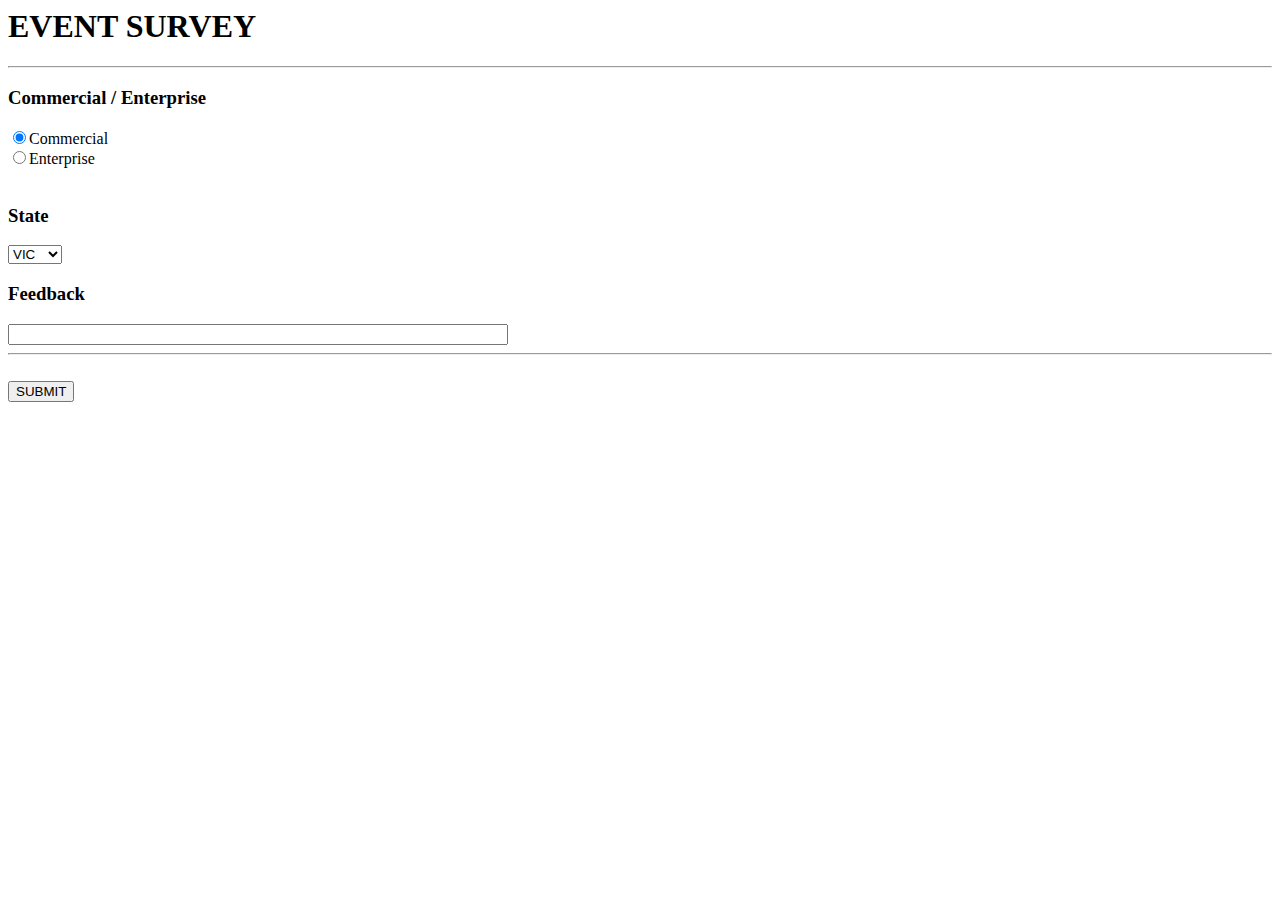
==== templates/survey.html @ ccdc0cad "initial" ====
<html>
    <head>
        <title>Event survey</title>
    </head>
    <body>
		<h1>EVENT SURVEY</h1>
		<hr>

		<form method="post" action="{{ url_for('suthankyou') }}">

      <h3>Commercial / Enterprise</h3>
      <input type="radio" name="affiliation" value="commercial" checked>Commercial<br>
      <input type="radio" name="affiliation" value="enterprise">Enterprise<br><br>

      <h3>State</h3>
      <select name="state">
         <option value="vic">VIC</option>
         <option value="nsw">NSW</option>
         <option value="sa">SA</option>
         <option value="ql">QL</option>
      </select>

      <h3>Feedback</h3>
      <input type="text" name="feedback" style="width: 500px;"><br>
			<hr>
			<br>
		  <input type="submit" value="SUBMIT"/>
		</form>

		</body>
</html>
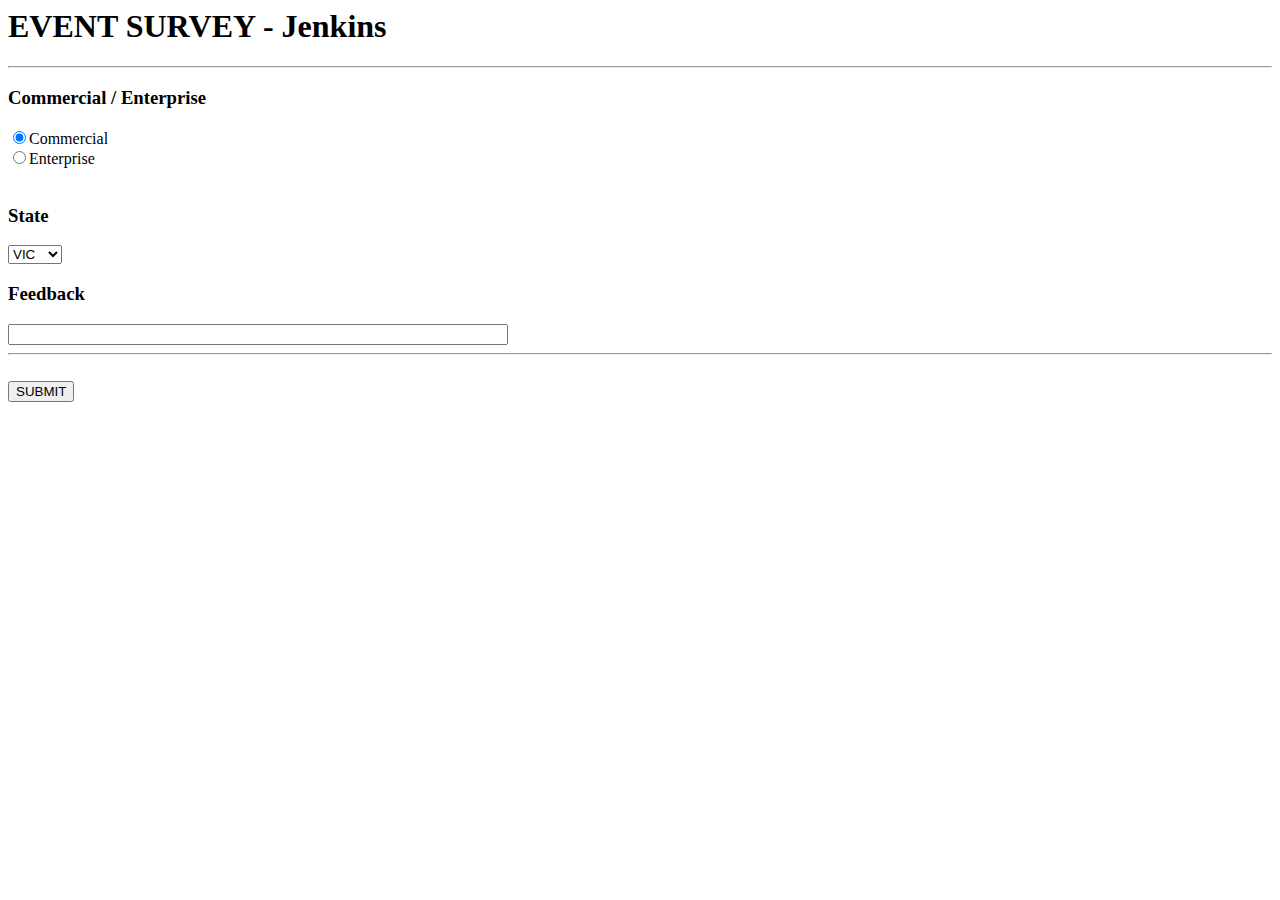
==== commit f23e3a57: "Update survey.html" ====
--- a/templates/survey.html
+++ b/templates/survey.html
@@ -3,7 +3,7 @@
         <title>Event survey</title>
     </head>
     <body>
-		<h1>EVENT SURVEY</h1>
+		<h1>EVENT SURVEY - Jenkins</h1>
 		<hr>
 
 		<form method="post" action="{{ url_for('suthankyou') }}">
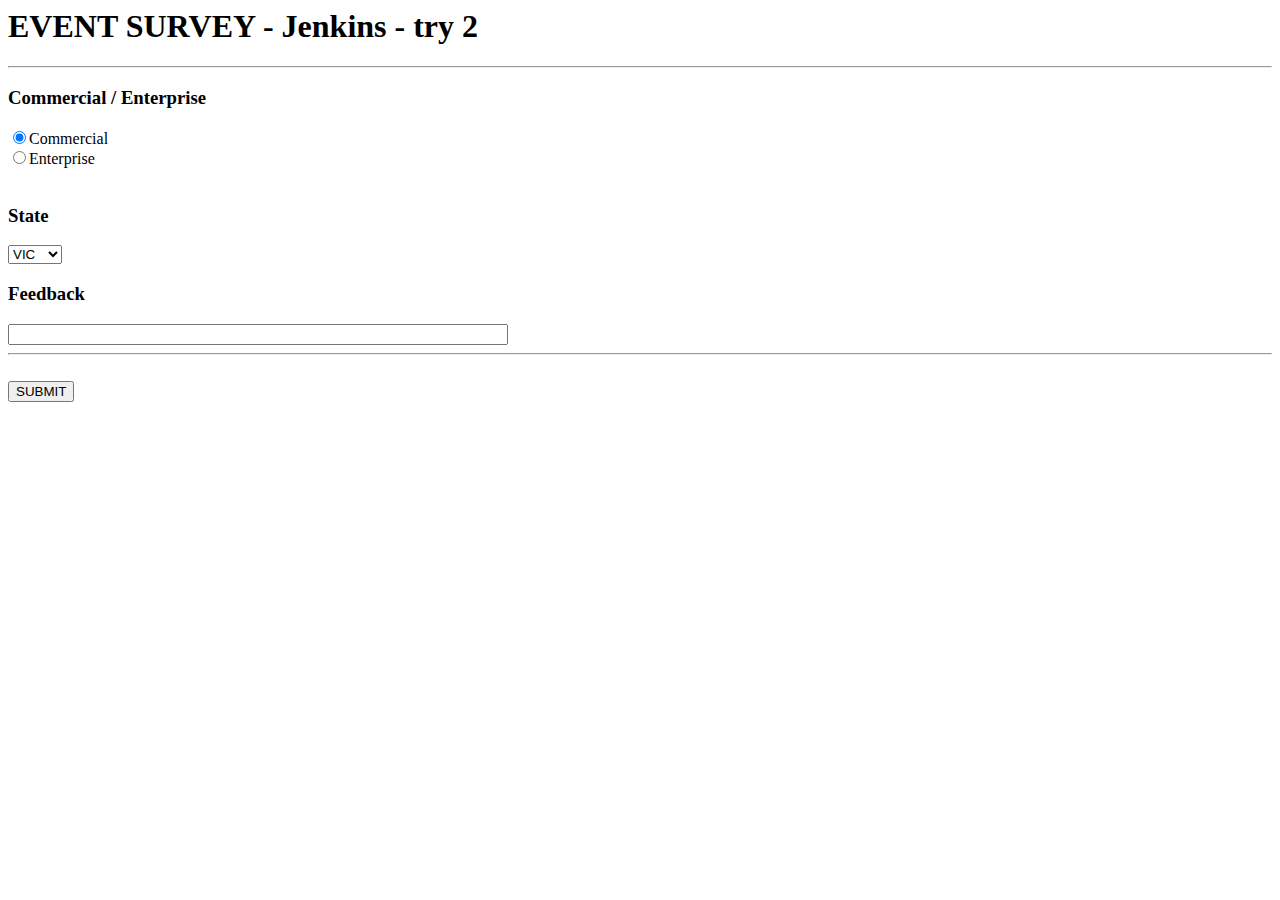
==== commit 91e0c850: "Update survey.html" ====
--- a/templates/survey.html
+++ b/templates/survey.html
@@ -3,7 +3,7 @@
         <title>Event survey</title>
     </head>
     <body>
-		<h1>EVENT SURVEY - Jenkins</h1>
+		<h1>EVENT SURVEY - Jenkins - try 2</h1>
 		<hr>
 
 		<form method="post" action="{{ url_for('suthankyou') }}">
